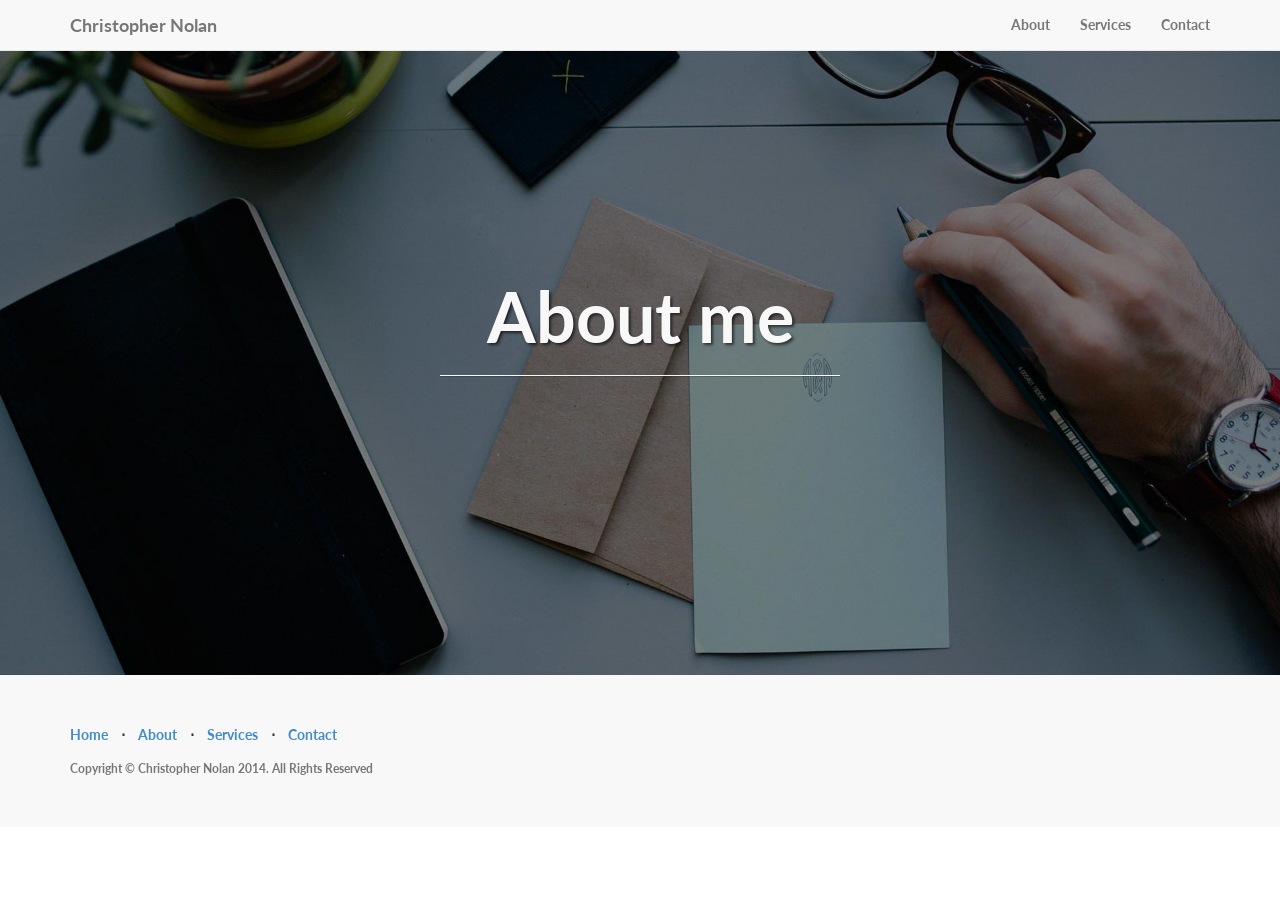
==== aboutme.html @ 5e416ea6 "sdf" ====
<!DOCTYPE html>
<html lang="en">

<head>

    <meta charset="utf-8">
    <meta http-equiv="X-UA-Compatible" content="IE=edge">
    <meta name="viewport" content="width=device-width, initial-scale=1">
    <meta name="description" content="">
    <meta name="author" content="">

    <title>Christopher Nolan - About me</title>

    <!-- Bootstrap Core CSS -->
    <link href="css/bootstrap.min.css" rel="stylesheet">

    <!-- Custom CSS -->
    <link href="css/landing-page.css" rel="stylesheet">

    <!-- Custom Fonts -->
    <link href="font-awesome-4.1.0/css/font-awesome.min.css" rel="stylesheet" type="text/css">
    <link href="http://fonts.googleapis.com/css?family=Lato:300,400,700,300italic,400italic,700italic" rel="stylesheet" type="text/css">
</head>

<body>

    <!-- Navigation -->
    <nav class="navbar navbar-default navbar-fixed-top" role="navigation">
        <div class="container">
            <!-- Brand and toggle get grouped for better mobile display -->
            <div class="navbar-header">
                <button type="button" class="navbar-toggle" data-toggle="collapse" data-target="#bs-example-navbar-collapse-1">
                    <span class="sr-only">Toggle navigation</span>
                    <span class="icon-bar"></span>
                    <span class="icon-bar"></span>
                    <span class="icon-bar"></span>
                </button>
                <a class="navbar-brand" href="http://chrismnolan.com">Christopher Nolan</a>
            </div>
            <!-- Collect the nav links, forms, and other content for toggling -->
            <div class="collapse navbar-collapse" id="bs-example-navbar-collapse-1">
                <ul class="nav navbar-nav navbar-right">
                    <li>
                        <a href="aboutme.html">About</a>
                    </li>
                    <li>
                        <a href="services.html">Services</a>
                    </li>
                    <li>
                        <a href="contact.html">Contact</a>
                    </li>
                </ul>
            </div>
            <!-- /.navbar-collapse -->
        </div>
        <!-- /.container -->
    </nav>
<!-- Header -->
    <div class="intro-header">

        <div class="container">

            <div class="row">
                <div class="col-lg-12">
                    <div class="intro-message">
                        <h1>About me</h1>
                      <h3></h3>

                        <hr class="intro-divider">
                       
                    </div>
                </div>
            </div>

        </div>
        <!-- /.container -->

    </div>
    <!-- /.intro-header -->
  <!-- Footer -->
    <footer>
        <div class="container">
            <div class="row">
                <div class="col-lg-12">
                    <ul class="list-inline">
                        <li>
                            <a href="#home">Home</a>
                        </li>
                        <li class="footer-menu-divider">&sdot;</li>
                        <li>
                            <a href="aboutme.html">About</a>
                        </li>
                        <li class="footer-menu-divider">&sdot;</li>
                        <li>
                            <a href="services.html">Services</a>
                        </li>
                        <li class="footer-menu-divider">&sdot;</li>
                        <li>
                            <a href="contact.html">Contact</a>
                        </li>
                    </ul>
                    <p class="copyright text-muted small">Copyright &copy; Christopher Nolan 2014. All Rights Reserved</p>
                </div>
            </div>
        </div>
    </footer>

    <!-- jQuery Version 1.11.0 -->
    <script src="js/jquery-1.11.0.js"></script>

    <!-- Bootstrap Core JavaScript -->
    <script src="js/bootstrap.min.js"></script>

</body>

</html>
---- css/landing-page.css ----
/*!
 * Start Bootstrap - Landing Page Bootstrap Theme (http://startbootstrap.com)
 * Code licensed under the Apache License v2.0.
 * For details, see http://www.apache.org/licenses/LICENSE-2.0.
 */

body,
html {
    width: 100%;
    height: 100%;
}

body,
h1,
h2,
h3,
h4,
h5,
h6 {
    font-family: "Lato","Helvetica Neue",Helvetica,Arial,sans-serif;
    font-weight: 700;
}

.lead {
    font-size: 18px;
    font-weight: 400;
}

.intro-header {
    padding-top: 50px; /* If you're making other pages, make sure there is 50px of padding to make sure the navbar doesn't overlap content! */
    padding-bottom: 50px;
    text-align: center;
    color: #f8f8f8;
    background: url(../img/intro-bg.jpg) no-repeat center center;
    background-size: cover;
}

.intro-message {
    position: relative;
    padding-top: 20%;
    padding-bottom: 20%;
}

.intro-message > h1 {
    margin: 0;
    text-shadow: 2px 2px 3px rgba(0,0,0,0.6);
    font-size: 5em;
}

.intro-divider {
    width: 400px;
    border-top: 1px solid #f8f8f8;
    border-bottom: 1px solid rgba(0,0,0,0.2);
}

.intro-message > h3 {
    text-shadow: 2px 2px 3px rgba(0,0,0,0.6);
}

@media(max-width:767px) {
    .intro-message {
        padding-bottom: 15%;
    }

    .intro-message > h1 {
        font-size: 3em;
    }

    ul.intro-social-buttons > li {
        display: block;
        margin-bottom: 20px;
        padding: 0;
    }

    ul.intro-social-buttons > li:last-child {
        margin-bottom: 0;
    }

    .intro-divider {
        width: 100%;
    }
}

.network-name {
    text-transform: uppercase;
    font-size: 14px;
    font-weight: 400;
    letter-spacing: 2px;
}

.content-section-a {
    padding: 50px 0;
    background-color: #f8f8f8;
}

.content-section-b {
    padding: 50px 0;
    border-top: 1px solid #e7e7e7;
    border-bottom: 1px solid #e7e7e7;
}

.section-heading {
    margin-bottom: 30px;
}

.section-heading-spacer {
    float: left;
    width: 200px;
    border-top: 3px solid #e7e7e7;
}

.banner {
    padding: 100px 0;
    color: #f8f8f8;
    background: url(../img/banner-bg.jpg) no-repeat center center;
    background-size: cover;
}

.banner h2 {
    margin: 0;
    text-shadow: 2px 2px 3px rgba(0,0,0,0.6);
    font-size: 3em;
}

.banner ul {
    margin-bottom: 0;
}

.banner-social-buttons {
    float: right;
    margin-top: 0;
}

@media(max-width:1199px) {
    ul.banner-social-buttons {
        float: left;
        margin-top: 15px;
    }
}

@media(max-width:767px) {
    .banner h2 {
        margin: 0;
        text-shadow: 2px 2px 3px rgba(0,0,0,0.6);
        font-size: 3em;
    }

    ul.banner-social-buttons > li {
        display: block;
        margin-bottom: 20px;
        padding: 0;
    }

    ul.banner-social-buttons > li:last-child {
        margin-bottom: 0;
    }
}

footer {
    padding: 50px 0;
    background-color: #f8f8f8;
}

p.copyright {
    margin: 15px 0 0;
}
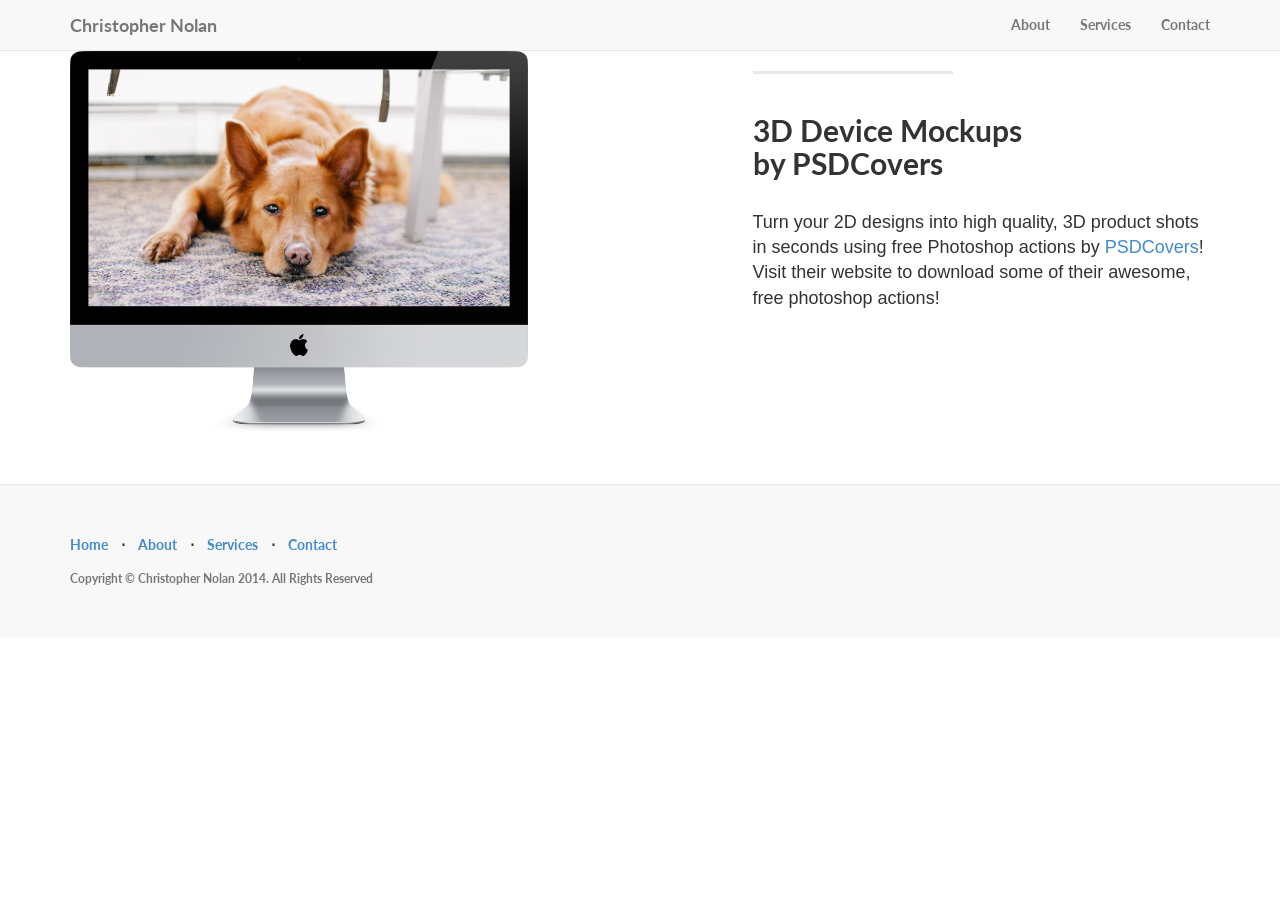
==== commit 2f794ae9: "big about me change" ====
--- a/aboutme.html
+++ b/aboutme.html
@@ -56,19 +56,20 @@
         <!-- /.container -->
     </nav>
 <!-- Header -->
-    <div class="intro-header">
+    
+    <div class="content-section-b">
 
         <div class="container">
 
             <div class="row">
-                <div class="col-lg-12">
-                    <div class="intro-message">
-                        <h1>About me</h1>
-                      <h3></h3>
-
-                        <hr class="intro-divider">
-                       
-                    </div>
+                <div class="col-lg-5 col-lg-offset-1 col-sm-push-6  col-sm-6">
+                    <hr class="section-heading-spacer">
+                    <div class="clearfix"></div>
+                    <h2 class="section-heading">3D Device Mockups<br>by PSDCovers</h2>
+                    <p class="lead">Turn your 2D designs into high quality, 3D product shots in seconds using free Photoshop actions by <a target="_blank" href="http://www.psdcovers.com/">PSDCovers</a>! Visit their website to download some of their awesome, free photoshop actions!</p>
+                </div>
+                <div class="col-lg-5 col-sm-pull-6  col-sm-6">
+                    <img class="img-responsive" src="img/dog.png" alt="">
                 </div>
             </div>
 
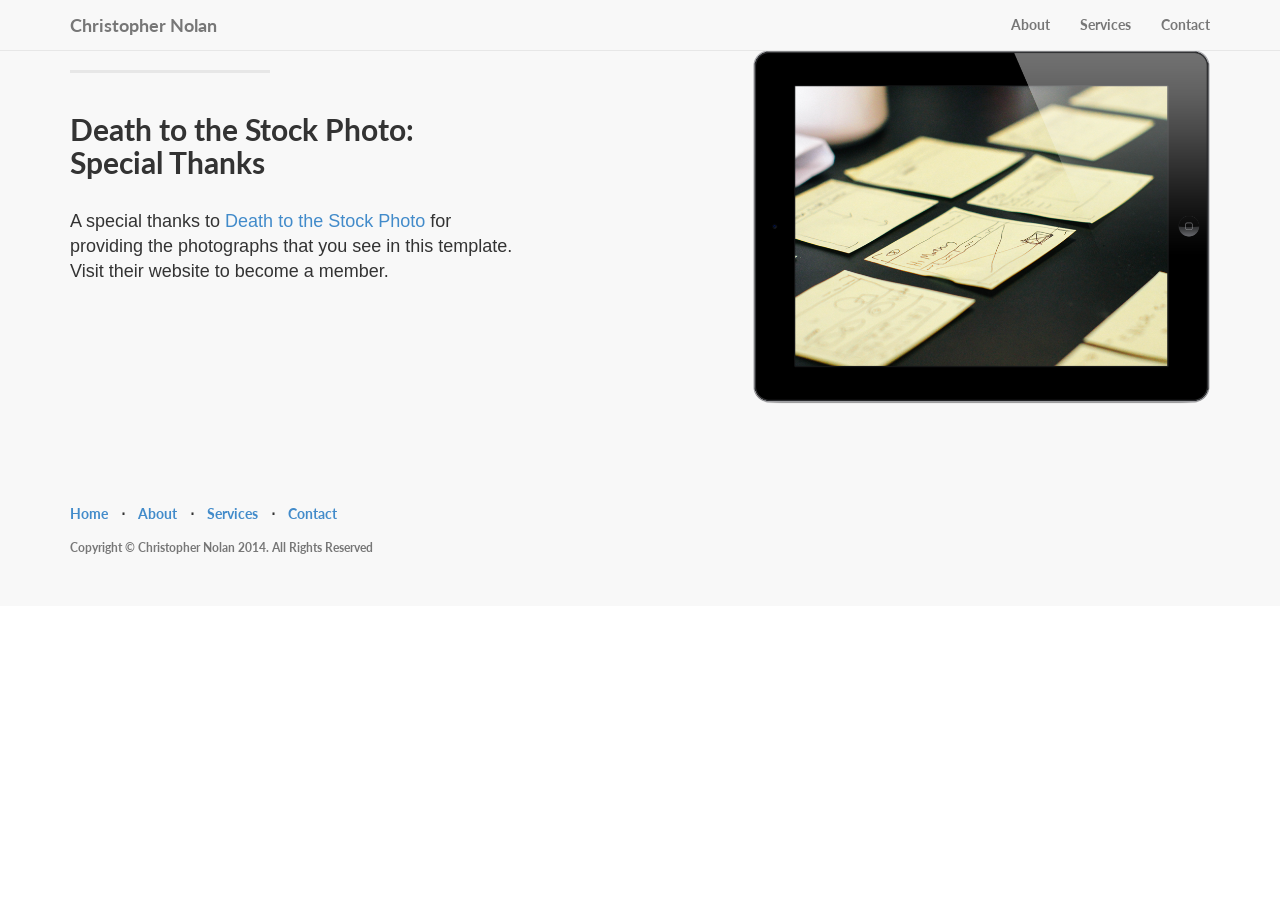
==== commit 32df0b69: "asdf" ====
--- a/aboutme.html
+++ b/aboutme.html
@@ -57,19 +57,19 @@
     </nav>
 <!-- Header -->
     
-    <div class="content-section-b">
+    <div class="content-section-a">
 
         <div class="container">
 
             <div class="row">
-                <div class="col-lg-5 col-lg-offset-1 col-sm-push-6  col-sm-6">
+                <div class="col-lg-5 col-sm-6">
                     <hr class="section-heading-spacer">
                     <div class="clearfix"></div>
-                    <h2 class="section-heading">3D Device Mockups<br>by PSDCovers</h2>
-                    <p class="lead">Turn your 2D designs into high quality, 3D product shots in seconds using free Photoshop actions by <a target="_blank" href="http://www.psdcovers.com/">PSDCovers</a>! Visit their website to download some of their awesome, free photoshop actions!</p>
+                    <h2 class="section-heading">Death to the Stock Photo:<br>Special Thanks</h2>
+                    <p class="lead">A special thanks to <a target="_blank" href="http://join.deathtothestockphoto.com/">Death to the Stock Photo</a> for providing the photographs that you see in this template. Visit their website to become a member.</p>
                 </div>
-                <div class="col-lg-5 col-sm-pull-6  col-sm-6">
-                    <img class="img-responsive" src="img/dog.png" alt="">
+                <div class="col-lg-5 col-lg-offset-2 col-sm-6">
+                    <img class="img-responsive" src="img/ipad.png" alt="">
                 </div>
             </div>
 
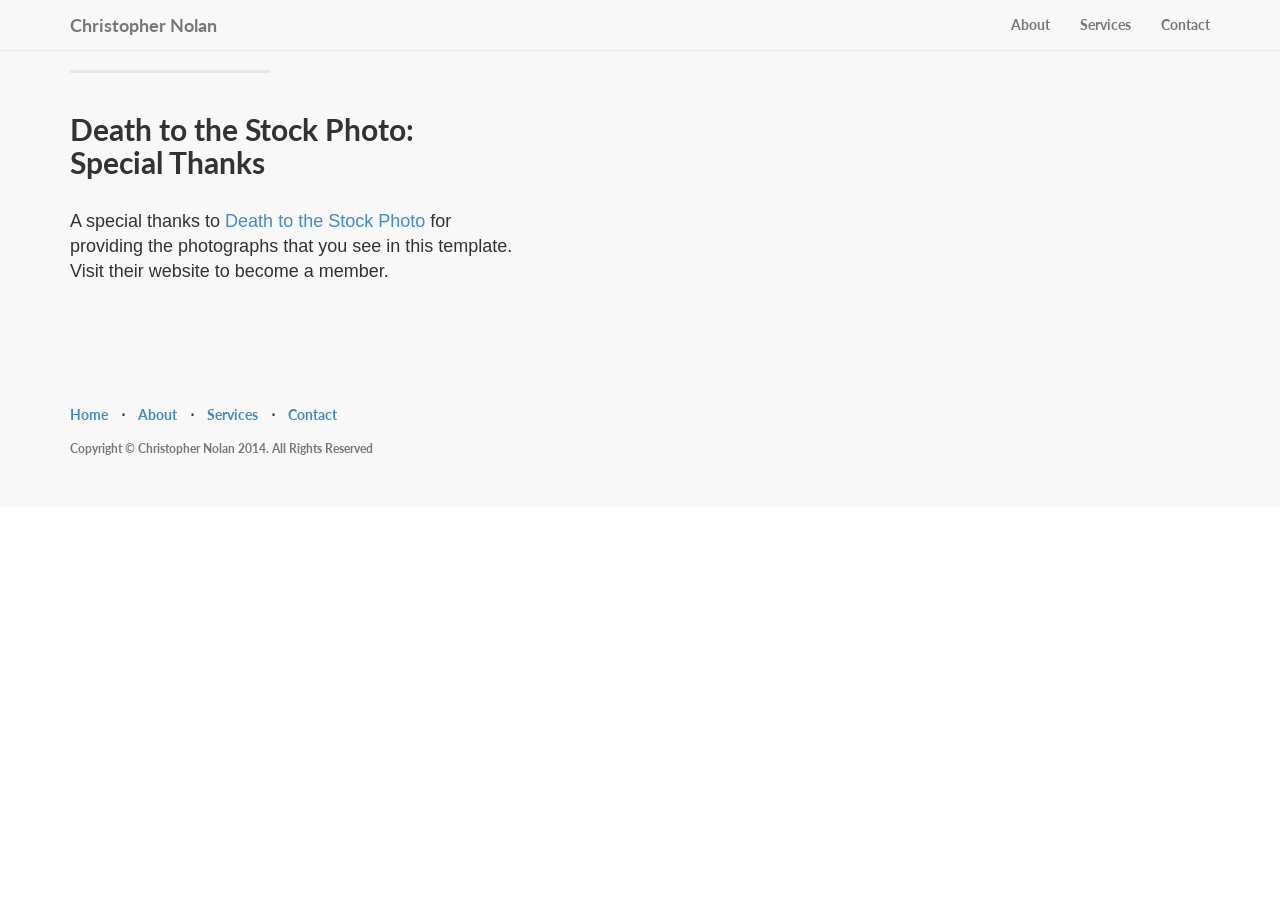
==== commit 942f2cc3: "image change" ====
--- a/aboutme.html
+++ b/aboutme.html
@@ -69,7 +69,7 @@
                     <p class="lead">A special thanks to <a target="_blank" href="http://join.deathtothestockphoto.com/">Death to the Stock Photo</a> for providing the photographs that you see in this template. Visit their website to become a member.</p>
                 </div>
                 <div class="col-lg-5 col-lg-offset-2 col-sm-6">
-                    <img class="img-responsive" src="img/ipad.png" alt="">
+                    <img class="img-responsive" src="startupaggieland@tamu.edu" alt="">
                 </div>
             </div>
 
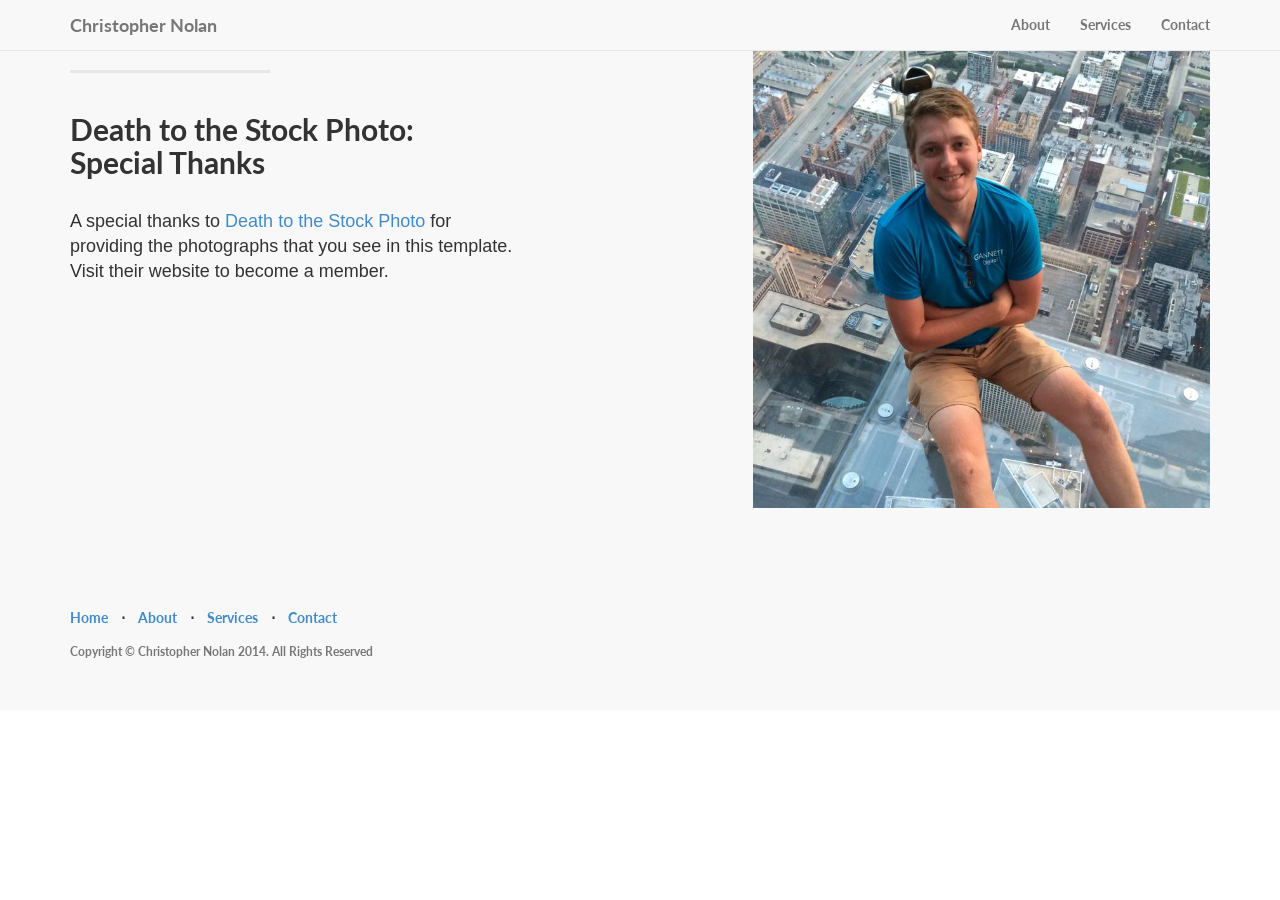
==== commit b29448b4: "picture change" ====
--- a/aboutme.html
+++ b/aboutme.html
@@ -69,7 +69,7 @@
                     <p class="lead">A special thanks to <a target="_blank" href="http://join.deathtothestockphoto.com/">Death to the Stock Photo</a> for providing the photographs that you see in this template. Visit their website to become a member.</p>
                 </div>
                 <div class="col-lg-5 col-lg-offset-2 col-sm-6">
-                    <img class="img-responsive" src="startupaggieland@tamu.edu" alt="">
+                    <img class="img-responsive" src="ChicagoMe.jpg" alt="">
                 </div>
             </div>
 
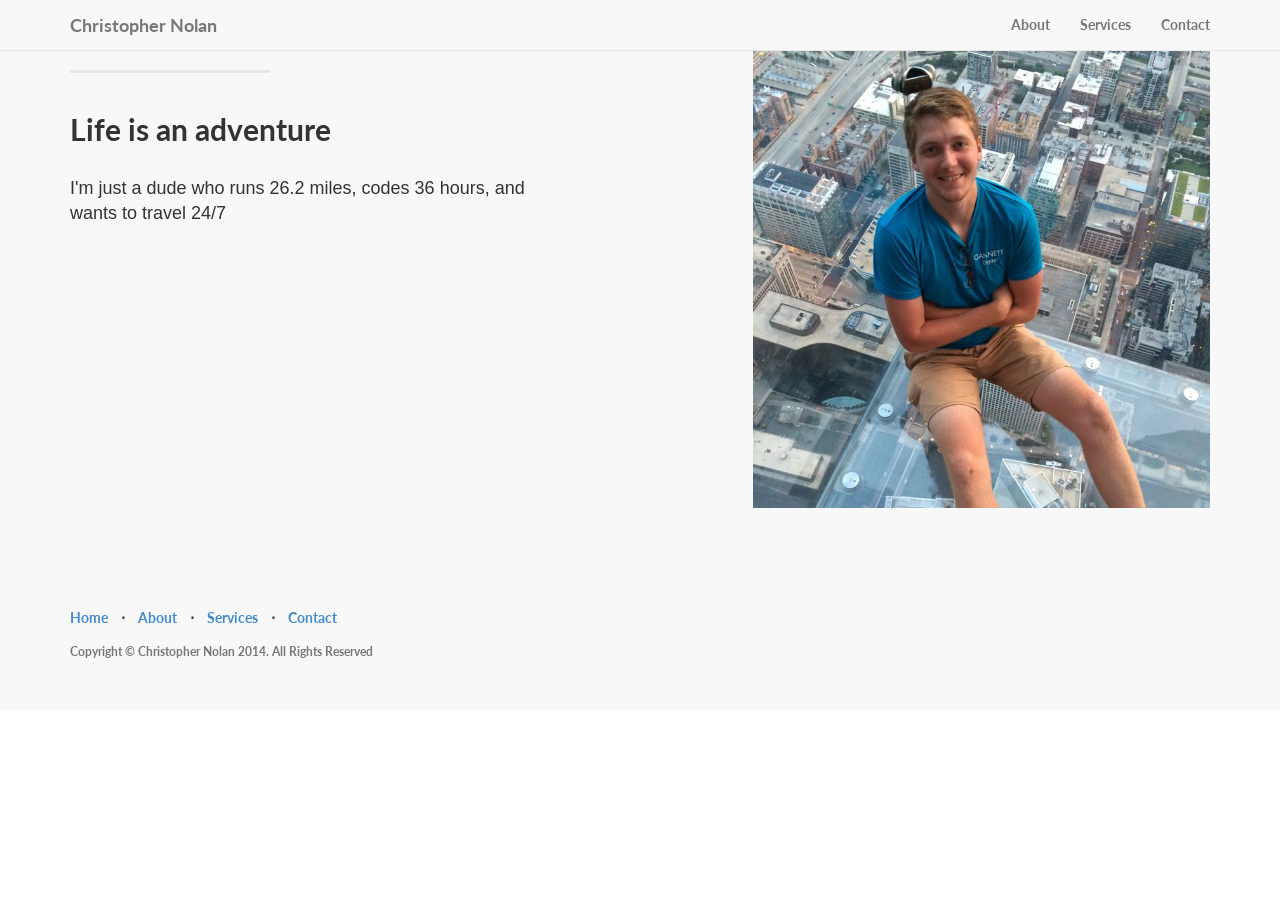
==== commit 478c3f2d: "about me" ====
--- a/aboutme.html
+++ b/aboutme.html
@@ -65,8 +65,8 @@
                 <div class="col-lg-5 col-sm-6">
                     <hr class="section-heading-spacer">
                     <div class="clearfix"></div>
-                    <h2 class="section-heading">Death to the Stock Photo:<br>Special Thanks</h2>
-                    <p class="lead">A special thanks to <a target="_blank" href="http://join.deathtothestockphoto.com/">Death to the Stock Photo</a> for providing the photographs that you see in this template. Visit their website to become a member.</p>
+                    <h2 class="section-heading">Life is an adventure</h2>
+                    <p class="lead">I'm just a dude who runs 26.2 miles, codes 36 hours, and wants to travel 24/7</p>
                 </div>
                 <div class="col-lg-5 col-lg-offset-2 col-sm-6">
                     <img class="img-responsive" src="ChicagoMe.jpg" alt="">
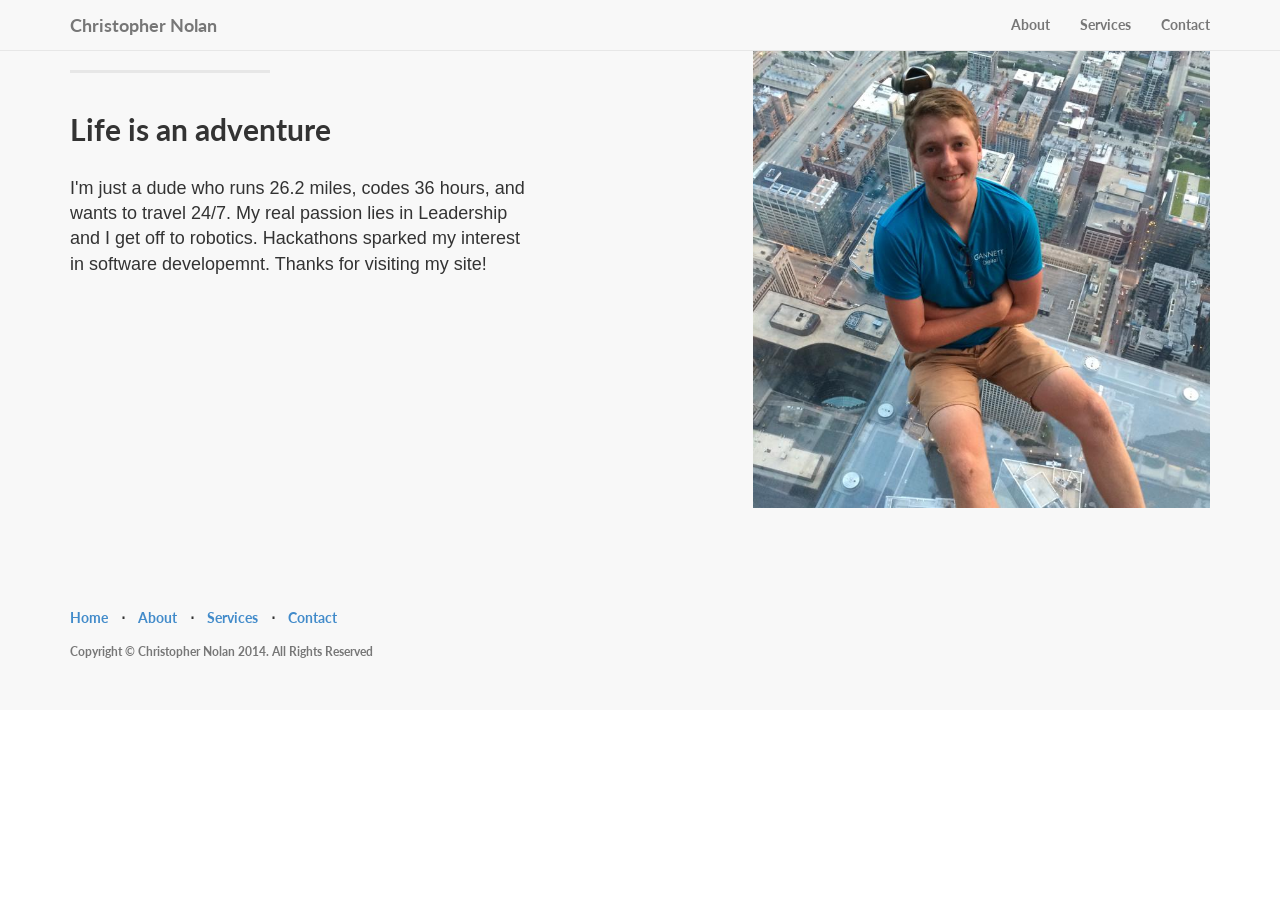
==== commit 46849ce8: "more about me text" ====
--- a/aboutme.html
+++ b/aboutme.html
@@ -66,7 +66,7 @@
                     <hr class="section-heading-spacer">
                     <div class="clearfix"></div>
                     <h2 class="section-heading">Life is an adventure</h2>
-                    <p class="lead">I'm just a dude who runs 26.2 miles, codes 36 hours, and wants to travel 24/7</p>
+                    <p class="lead">I'm just a dude who runs 26.2 miles, codes 36 hours, and wants to travel 24/7. My real passion lies in Leadership and I get off to robotics. Hackathons sparked my interest in software developemnt. Thanks for visiting my site!</p>
                 </div>
                 <div class="col-lg-5 col-lg-offset-2 col-sm-6">
                     <img class="img-responsive" src="ChicagoMe.jpg" alt="">
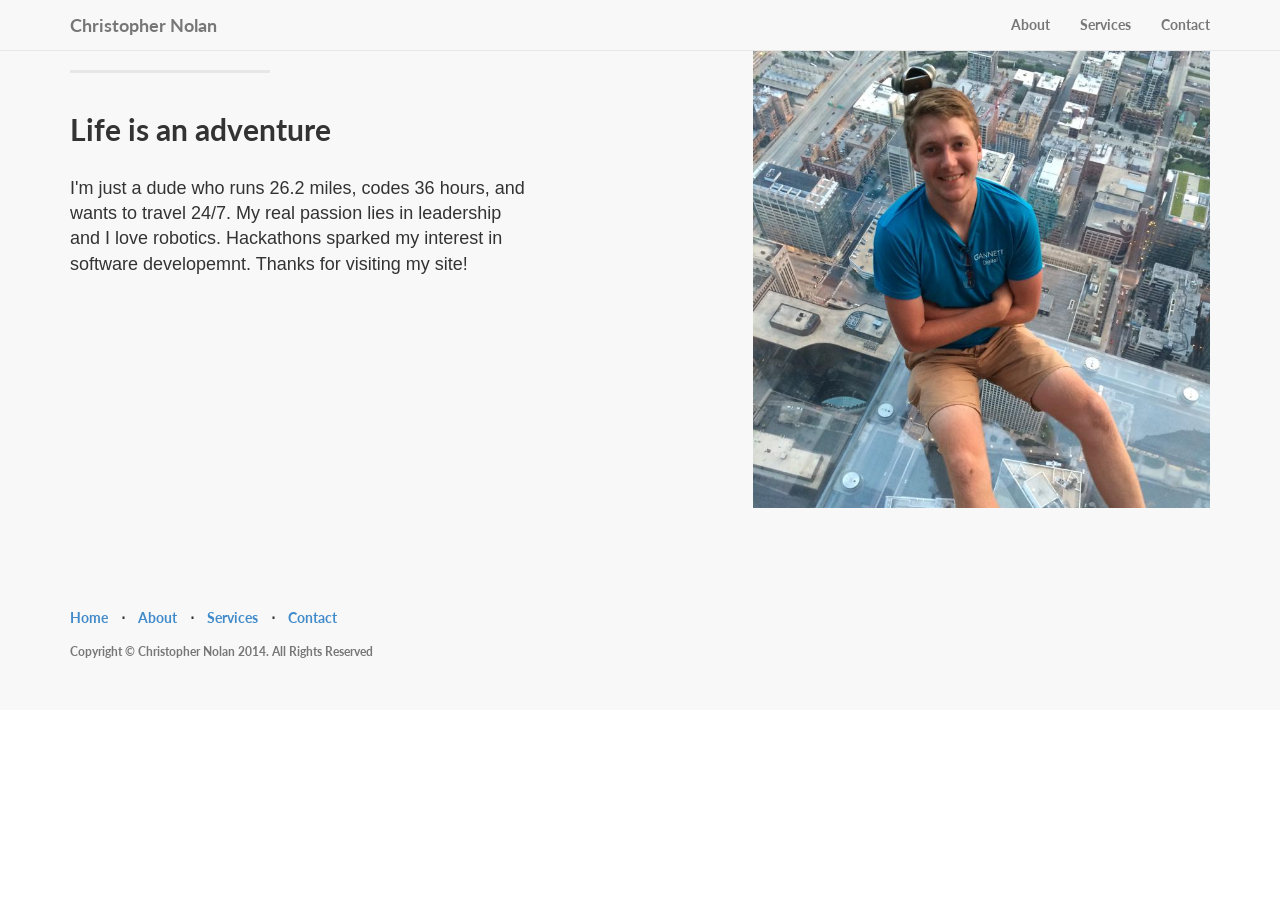
==== commit 6a2aaca5: "khj" ====
--- a/aboutme.html
+++ b/aboutme.html
@@ -66,7 +66,7 @@
                     <hr class="section-heading-spacer">
                     <div class="clearfix"></div>
                     <h2 class="section-heading">Life is an adventure</h2>
-                    <p class="lead">I'm just a dude who runs 26.2 miles, codes 36 hours, and wants to travel 24/7. My real passion lies in Leadership and I get off to robotics. Hackathons sparked my interest in software developemnt. Thanks for visiting my site!</p>
+                    <p class="lead">I'm just a dude who runs 26.2 miles, codes 36 hours, and wants to travel 24/7. My real passion lies in leadership and I love robotics. Hackathons sparked my interest in software developemnt. Thanks for visiting my site!</p>
                 </div>
                 <div class="col-lg-5 col-lg-offset-2 col-sm-6">
                     <img class="img-responsive" src="ChicagoMe.jpg" alt="">
--- a/css/landing-page.css
+++ b/css/landing-page.css
@@ -110,9 +110,9 @@
 }
 
 .banner {
-    padding: 100px 0;
+    padding: 200px 0;
     color: #f8f8f8;
-    background: url(../img/banner-bg.jpg) no-repeat center center;
+    background: url(tamuHackBanner.jpg) no-repeat center center;
     background-size: cover;
 }
 
@@ -127,7 +127,7 @@
 }
 
 .banner-social-buttons {
-    float: right;
+    float: left;
     margin-top: 0;
 }
 
